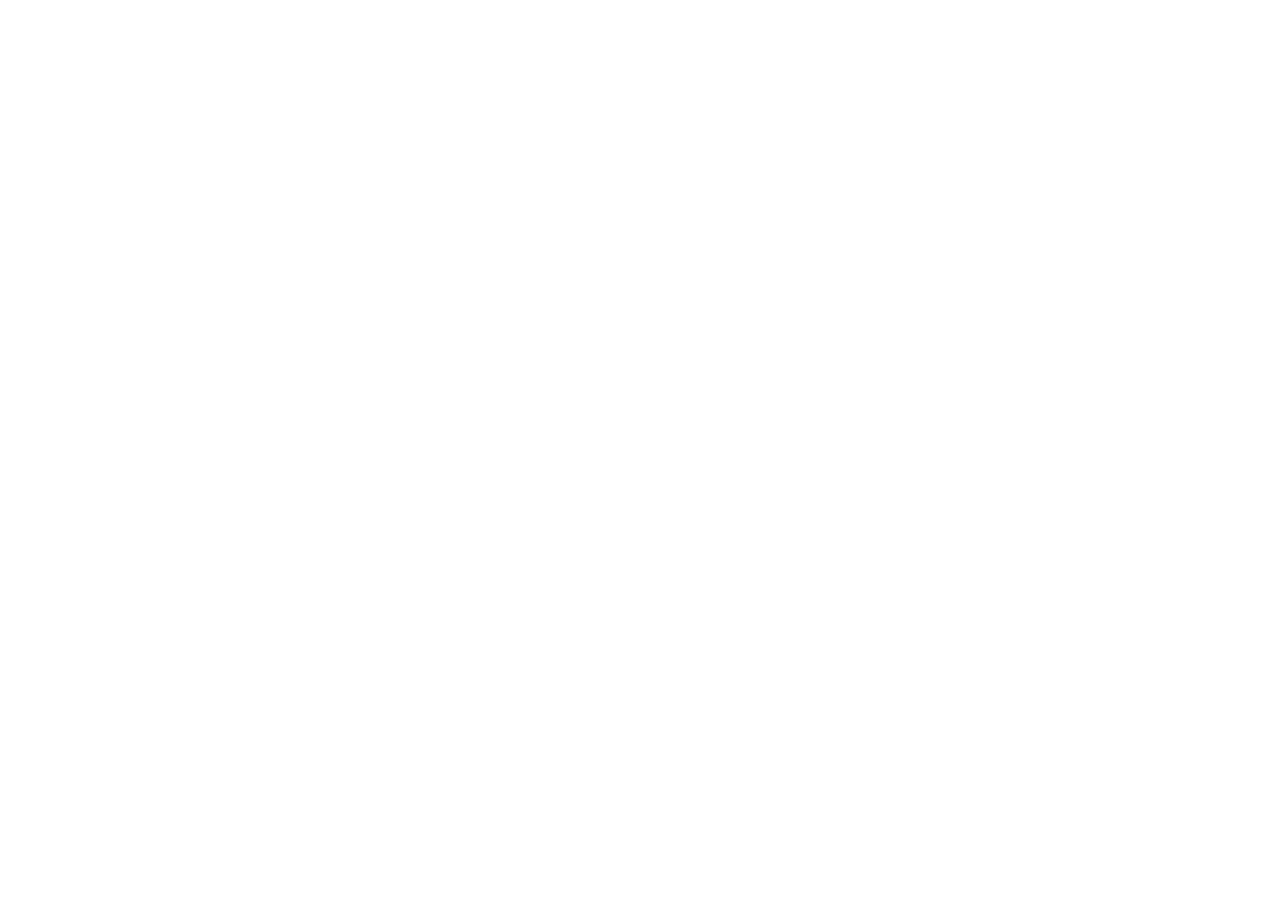
==== frontend/updation.html @ c67750d5 ""route 3"" ====
<!DOCTYPE html>
<html lang="en">
<head>
    <meta charset="UTF-8">
    <meta http-equiv="X-UA-Compatible" content="IE=edge">
    <meta name="viewport" content="width=device-width, initial-scale=1.0">
    <title>Updation</title>
    <script src="./script_up.js"></script>
</head>
<body onload="myFunction();counter()">
    <div id="context-q" class="context"></div>




</body>
</html>
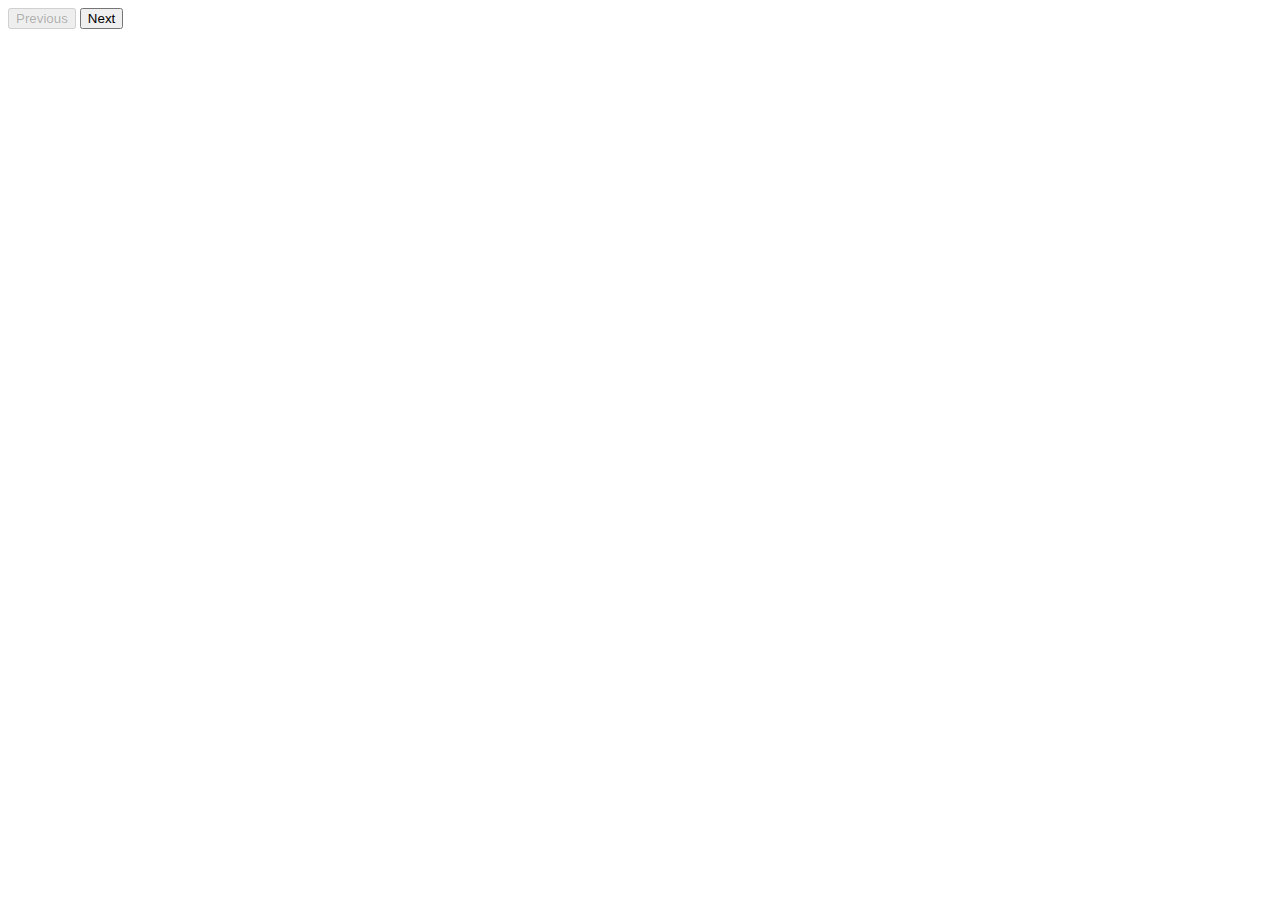
==== commit f5a94f02: ""button function"" ====
--- a/frontend/updation.html
+++ b/frontend/updation.html
@@ -9,6 +9,9 @@
 </head>
 <body onload="myFunction();counter()">
     <div id="context-q" class="context"></div>
+    <button id="prevb"onclick = "prevload()" disabled>Previous</button>
+    <button id="nextb"onclick="sentload()">Next</button>
+
 
 
 
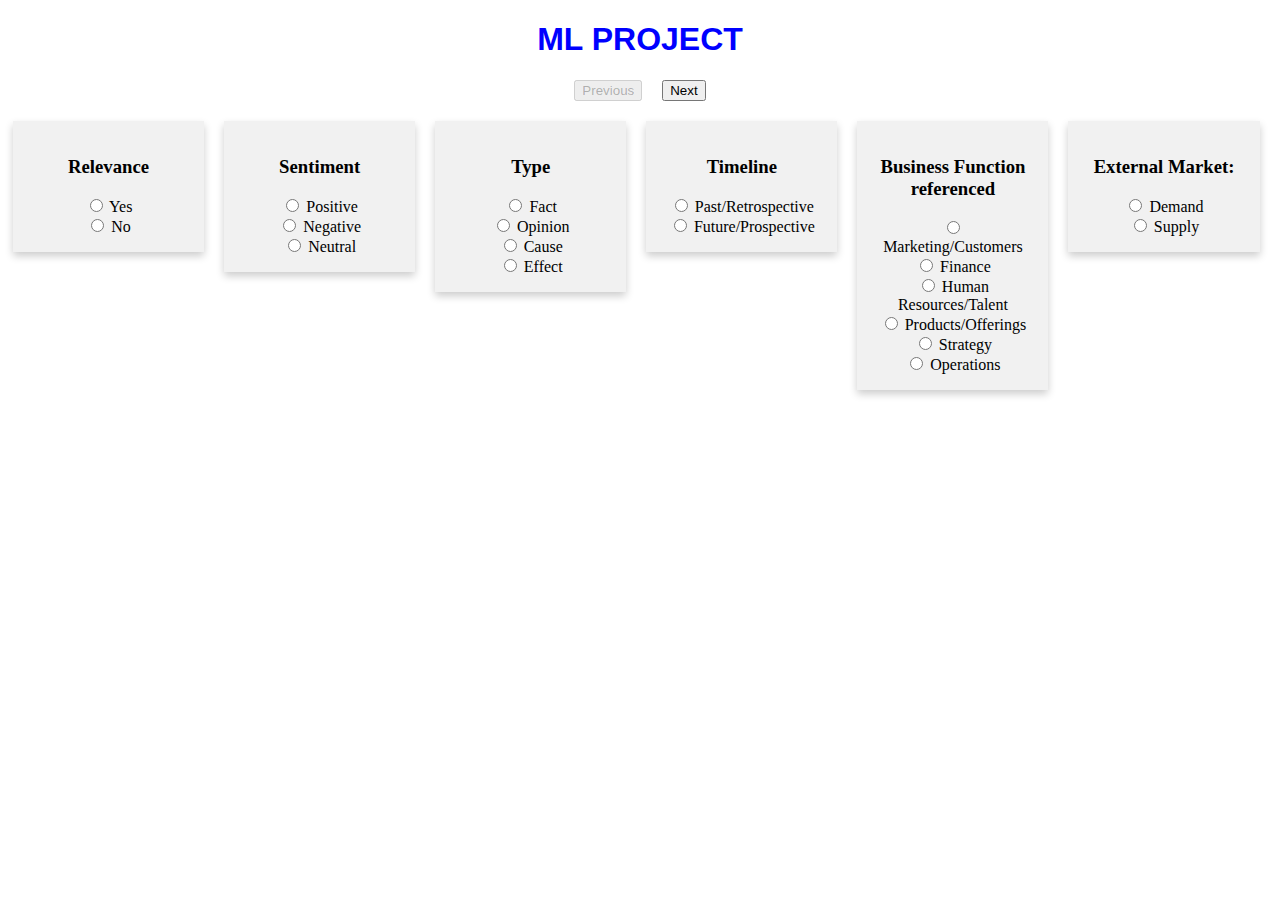
==== commit c8b12671: ""ques nav"" ====
--- a/frontend/updation.html
+++ b/frontend/updation.html
@@ -5,13 +5,105 @@
     <meta http-equiv="X-UA-Compatible" content="IE=edge">
     <meta name="viewport" content="width=device-width, initial-scale=1.0">
     <title>Updation</title>
+    <link rel="stylesheet" href="updation.css">
     <script src="./script_up.js"></script>
 </head>
 <body onload="myFunction();counter()">
-    <div id="context-q" class="context"></div>
-    <button id="prevb"onclick = "prevload()" disabled>Previous</button>
+    <h1 style="text-align:center;color:blue;font-family:'Franklin Gothic Medium', 'Arial Narrow', Arial, sans-serif;"> ML PROJECT</h1>
+    <div id ="header-file"></div>
+    <div id ="cont-num"></div>
+    <div id="context-q" class="context" style="margin-left: 25vw;font-family: Arial, Helvetica, sans-serif;width: 50vw;"></div>
+    <div style="display:flex;justify-content: center;">
+    <button id="prevb"onclick = "prevload()" disabled style="margin-right: 20px;">Previous</button>
     <button id="nextb"onclick="sentload()">Next</button>
+    </div>
 
+    <div class="row">
+        <div class="column">
+          <div class="card-options">
+            <h3>Relevance</h3>
+            <form class="form-nums" id="relevance">
+                <input type="radio" id="html" name=relevant value="yes">
+                <label for="Yes">Yes</label><br>
+                <input type="radio" id="html1" name=relevant value="no">
+                <label for="No">No</label><br>
+            </form>        
+          </div>
+        </div>
+      
+        <div class="column">
+          <div class="card-options">
+            <h3>Sentiment</h3>
+            <form class="form-nums" id="senti">
+                <input type="radio" id="html" name=posneg value="Positive">
+                <label for="pos">Positive</label><br>
+                <input type="radio" id="html1" name=posneg value="Negative">
+                <label for="neg">Negative</label><br>
+                <input type="radio" id="html1" name=posneg value="Neutral">
+                <label for="neu">Neutral</label><br>
+            </form>
+          </div>
+        </div>
+        
+        <div class="column">
+          <div class="card-options">
+            <h3>Type</h3>
+            <form class="form-nums" id="senti">
+                <input type="radio" id="html" name=opce value="Fact">
+                <label for="pos">Fact</label><br>
+                <input type="radio" id="html1" name=opce value="Opinion">
+                <label for="neg">Opinion</label><br>
+                <input type="radio" id="html1" name=opce value="Cause">
+                <label for="neu">Cause</label><br>
+                <input type="radio" id="html1" name=opce value="Effect">
+                <label for="neu">Effect</label><br>
+            </form>
+          </div>
+        </div>
+        
+        <div class="column">
+          <div class="card-options">
+            <h3>Timeline</h3>
+            <form class="form-nums" id="senti">
+                <input type="radio" id="html" name=timeline value="Past">
+                <label for="pos">Past/Retrospective</label><br>
+                <input type="radio" id="html1" name=timeline value="Future">
+                <label for="neg">Future/Prospective</label><br>
+            </form>
+          </div>
+        </div>
+        <div class="column">
+            <div class="card-options">
+              <h3>Business Function referenced</h3>
+              <form class="form-nums" id="senti">
+                <input type="radio" id="html" name=bfr value="Marketing">
+                <label for="pos">Marketing/Customers</label><br>
+                <input type="radio" id="html1" name=bfr value="Finance">
+                <label for="neg">Finance</label><br>
+                <input type="radio" id="html1" name=bfr value="Talent">
+                <label for="neu">Human Resources/Talent</label><br>
+                <input type="radio" id="html1" name=bfr value="PorC">
+                <label for="neu">Products/Offerings</label><br>
+                <input type="radio" id="html1" name=bfr value="Strategy">
+                <label for="neu">Strategy</label><br>
+                <input type="radio" id="html1" name=bfr value="Operations">
+                <label for="neu">Operations</label><br>
+            </form>
+            </div>
+          </div>
+          <div class="column">
+            <div class="card-options">
+              <h3>External Market:</h3>
+              <form class="form-nums" id="senti">
+                <input type="radio" id="html" name=extm value="Past">
+                <label for="pos">Demand</label><br>
+                <input type="radio" id="html1" name=extm value="Future">
+                <label for="neg">Supply</label><br>
+            </form>
+            </div>
+          </div>
+      </div>
+      
 
 
 
--- a/frontend/updation.css
+++ b/frontend/updation.css
@@ -0,0 +1,26 @@
+/* Float four columns side by side */
+.column {
+    float: left;
+    width: 15%;
+    padding: 0 10px;
+  }
+  
+  /* Remove extra left and right margins, due to padding */
+  .row {
+    margin: 0 -5px;
+    margin-top: 20px;
+    }
+  
+  /* Clear floats after the columns */
+  .row:after {
+    content: "";
+    display: table;
+    clear: both;
+  }
+
+  .card-options {
+    box-shadow: 0 4px 8px 0 rgba(0, 0, 0, 0.2);
+    padding: 16px;
+    text-align: center;
+    background-color: #f1f1f1;
+  }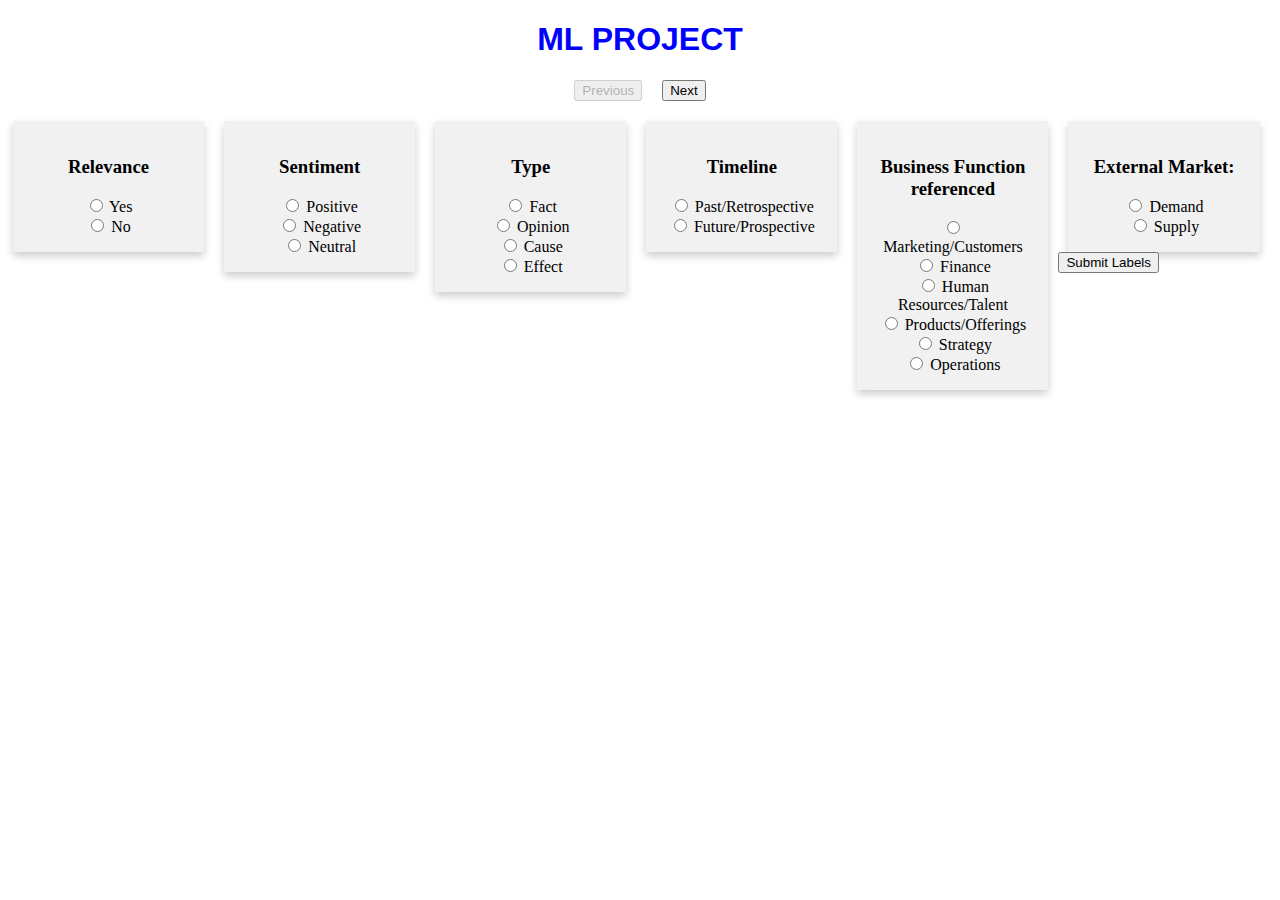
==== commit 6d11bca7: ""insertion@" ====
--- a/frontend/updation.html
+++ b/frontend/updation.html
@@ -7,6 +7,7 @@
     <title>Updation</title>
     <link rel="stylesheet" href="updation.css">
     <script src="./script_up.js"></script>
+    <script src="https://ajax.googleapis.com/ajax/libs/jquery/3.6.0/jquery.min.js"></script>
 </head>
 <body onload="myFunction();counter()">
     <h1 style="text-align:center;color:blue;font-family:'Franklin Gothic Medium', 'Arial Narrow', Arial, sans-serif;"> ML PROJECT</h1>
@@ -18,37 +19,34 @@
     <button id="nextb"onclick="sentload()">Next</button>
     </div>
 
+   
     <div class="row">
+      <form class="form-nums" id="labeloptions">
         <div class="column">
           <div class="card-options">
             <h3>Relevance</h3>
-            <form class="form-nums" id="relevance">
                 <input type="radio" id="html" name=relevant value="yes">
                 <label for="Yes">Yes</label><br>
                 <input type="radio" id="html1" name=relevant value="no">
-                <label for="No">No</label><br>
-            </form>        
+                <label for="No">No</label><br>     
           </div>
         </div>
       
         <div class="column">
           <div class="card-options">
             <h3>Sentiment</h3>
-            <form class="form-nums" id="senti">
                 <input type="radio" id="html" name=posneg value="Positive">
                 <label for="pos">Positive</label><br>
                 <input type="radio" id="html1" name=posneg value="Negative">
                 <label for="neg">Negative</label><br>
                 <input type="radio" id="html1" name=posneg value="Neutral">
                 <label for="neu">Neutral</label><br>
-            </form>
           </div>
         </div>
         
         <div class="column">
           <div class="card-options">
             <h3>Type</h3>
-            <form class="form-nums" id="senti">
                 <input type="radio" id="html" name=opce value="Fact">
                 <label for="pos">Fact</label><br>
                 <input type="radio" id="html1" name=opce value="Opinion">
@@ -57,25 +55,21 @@
                 <label for="neu">Cause</label><br>
                 <input type="radio" id="html1" name=opce value="Effect">
                 <label for="neu">Effect</label><br>
-            </form>
           </div>
         </div>
         
         <div class="column">
           <div class="card-options">
             <h3>Timeline</h3>
-            <form class="form-nums" id="senti">
                 <input type="radio" id="html" name=timeline value="Past">
                 <label for="pos">Past/Retrospective</label><br>
                 <input type="radio" id="html1" name=timeline value="Future">
                 <label for="neg">Future/Prospective</label><br>
-            </form>
           </div>
         </div>
         <div class="column">
             <div class="card-options">
               <h3>Business Function referenced</h3>
-              <form class="form-nums" id="senti">
                 <input type="radio" id="html" name=bfr value="Marketing">
                 <label for="pos">Marketing/Customers</label><br>
                 <input type="radio" id="html1" name=bfr value="Finance">
@@ -88,25 +82,23 @@
                 <label for="neu">Strategy</label><br>
                 <input type="radio" id="html1" name=bfr value="Operations">
                 <label for="neu">Operations</label><br>
-            </form>
             </div>
           </div>
           <div class="column">
             <div class="card-options">
               <h3>External Market:</h3>
-              <form class="form-nums" id="senti">
-                <input type="radio" id="html" name=extm value="Past">
+                <input type="radio" id="html" name=extm value="Demand">
                 <label for="pos">Demand</label><br>
-                <input type="radio" id="html1" name=extm value="Future">
+                <input type="radio" id="html1" name=extm value="Supply">
                 <label for="neg">Supply</label><br>
-            </form>
             </div>
           </div>
+          <input type="button" value="Submit Labels" onclick="sublabels()"/>
+        </form>
       </div>
       
-
-
-
+    <div id="respost">
+    </div>
 
 </body>
 </html>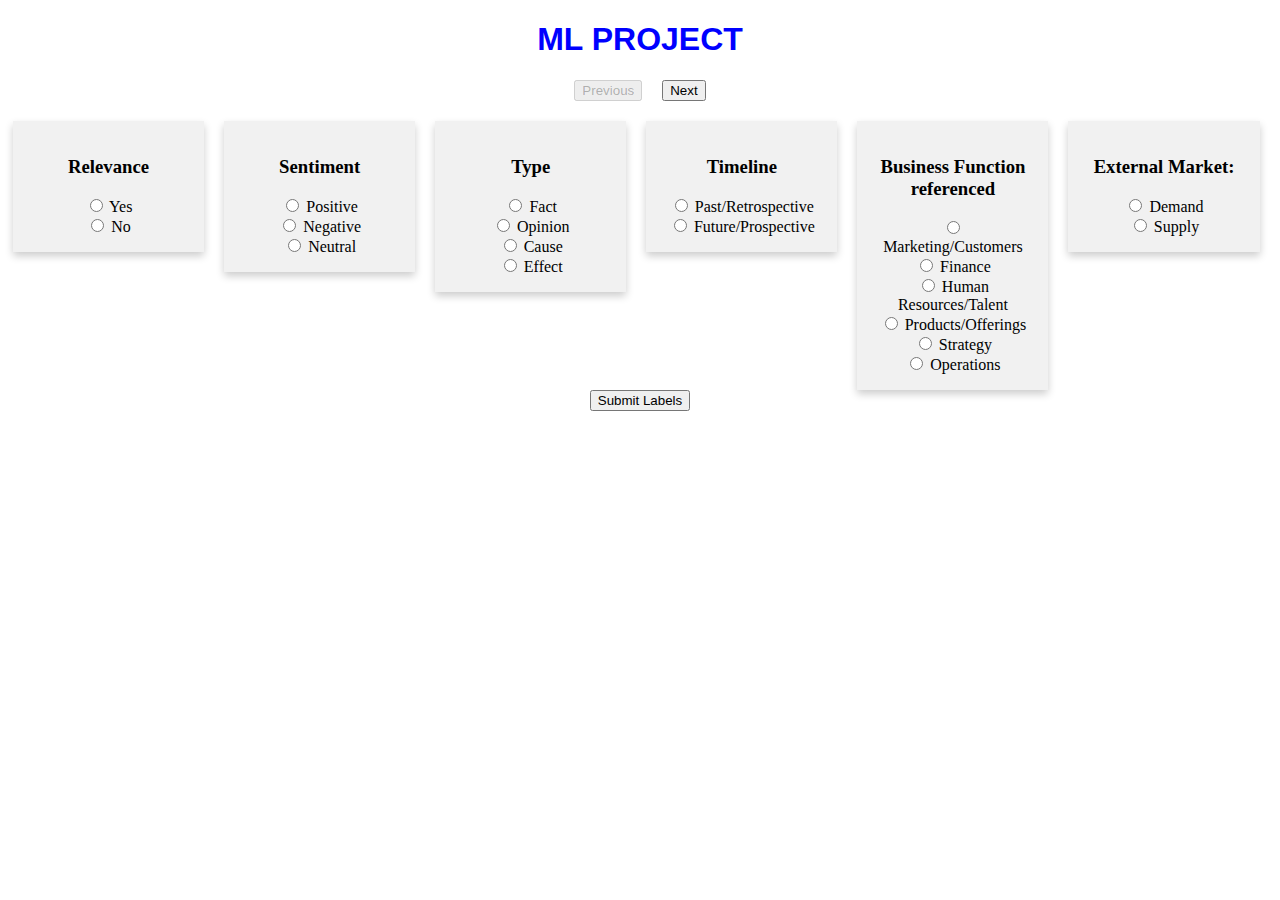
==== commit 422be2ed: "labelshow" ====
--- a/frontend/updation.html
+++ b/frontend/updation.html
@@ -18,16 +18,18 @@
     <button id="prevb"onclick = "prevload()" disabled style="margin-right: 20px;">Previous</button>
     <button id="nextb"onclick="sentload()">Next</button>
     </div>
+    <div id="respost" style="justify-content: center;display: flex;">
+    </div>
 
-   
+    <form class="form-nums" id="labeloptions">
     <div class="row">
-      <form class="form-nums" id="labeloptions">
+      
         <div class="column">
           <div class="card-options">
             <h3>Relevance</h3>
-                <input type="radio" id="html" name=relevant value="yes">
+                <input type="radio" id="html" name=relevant value="Yes">
                 <label for="Yes">Yes</label><br>
-                <input type="radio" id="html1" name=relevant value="no">
+                <input type="radio" id="html1" name=relevant value="No">
                 <label for="No">No</label><br>     
           </div>
         </div>
@@ -93,12 +95,13 @@
                 <label for="neg">Supply</label><br>
             </div>
           </div>
-          <input type="button" value="Submit Labels" onclick="sublabels()"/>
+      </div>
+        <div style="display: flex;justify-content:center ;">
+          <input type="button" value="Submit Labels" onclick="sublabels()"/></div>
+        </div>
         </form>
-      </div>
       
-    <div id="respost">
-    </div>
+    
 
 </body>
 </html>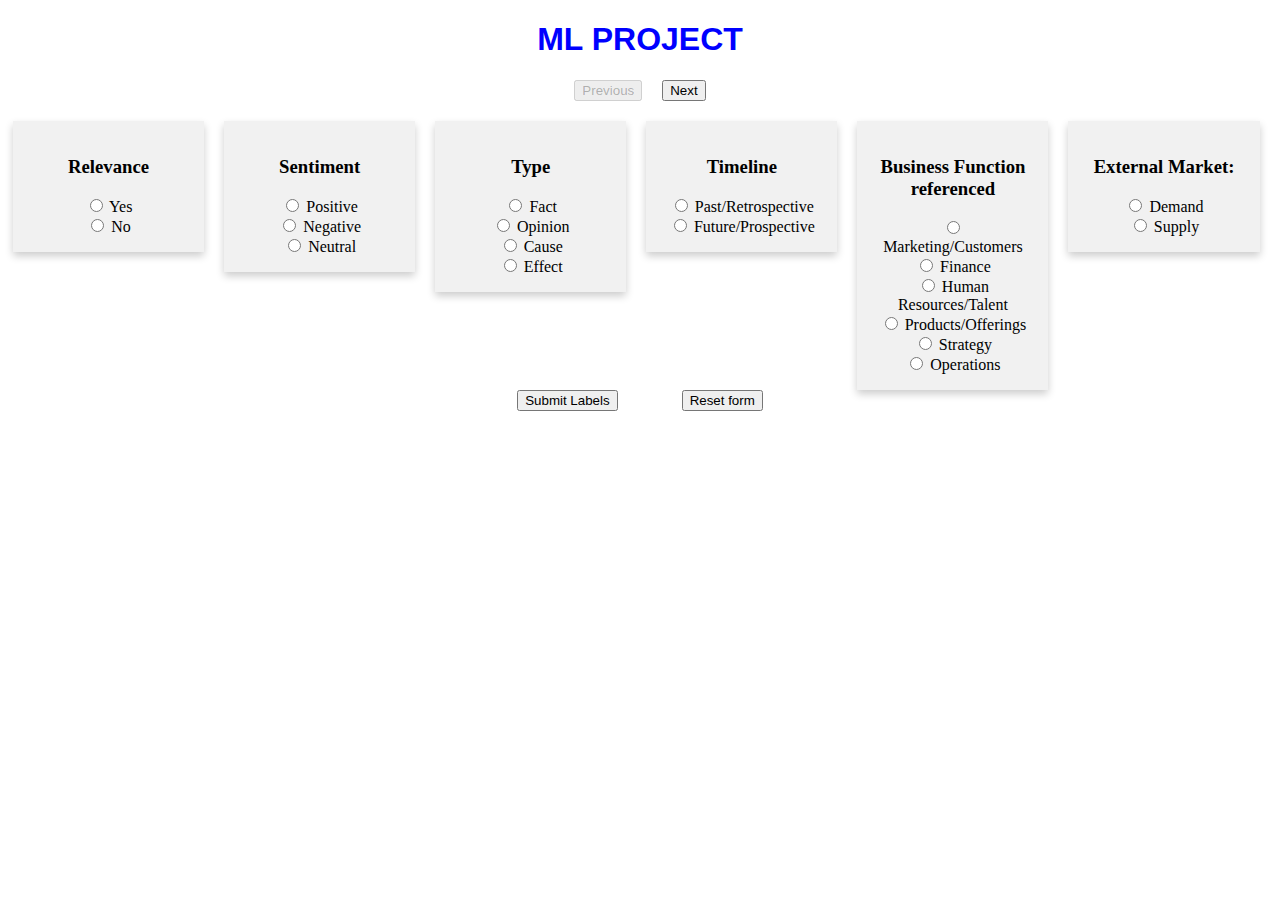
==== commit 34c556f4: ""new collection"" ====
--- a/frontend/updation.html
+++ b/frontend/updation.html
@@ -96,8 +96,10 @@
             </div>
           </div>
       </div>
-        <div style="display: flex;justify-content:center ;">
-          <input type="button" value="Submit Labels" onclick="sublabels()"/></div>
+        <div style="display: flex;justify-content:center;">
+          <input type="button" value="Submit Labels" onclick="sublabels()">
+          <input type="button" onclick="ClearForm()" value="Reset form" style="margin-left:5vw">
+        </div>
         </div>
         </form>
       
